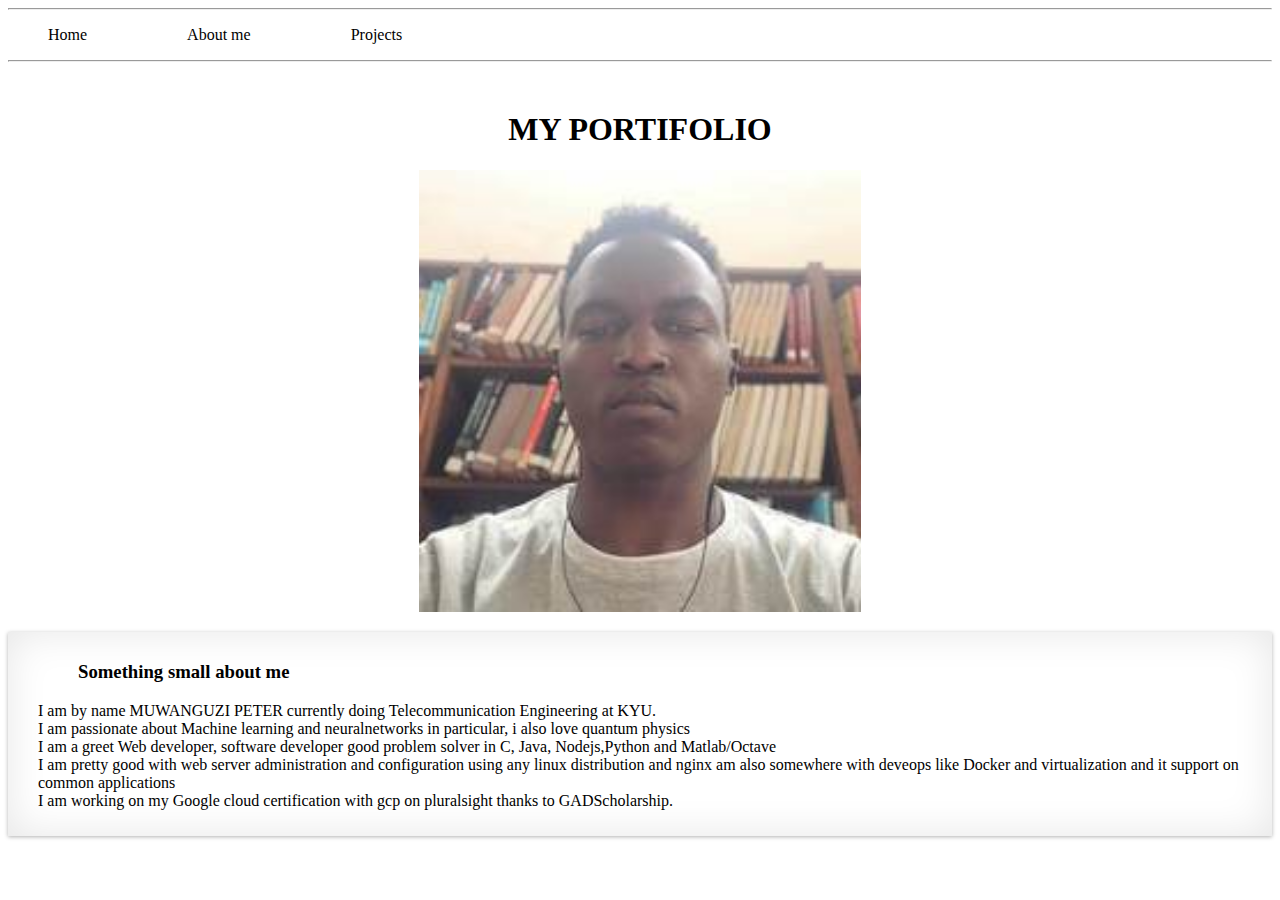
==== templates/portfolio.html @ ca434bd8 "initial commit" ====
<!DOCTYPE html>
<html lang="en">
<head>
    <meta charset="UTF-8">
    <meta name="viewport" content="width=device-width, initial-scale=1.0">
    <title>Portfolio</title>
    <link rel="stylesheet" href="../static/css/style.css">
</head>
<body>
    <hr />
    <ul>
        <li>Home</li>
        <li>About me</li>
        <li>Projects</li>
    </ul>
    <hr />
    <div class="me">
        <h1>MY PORTIFOLIO</h1>
        <img src="../static/img/peter.jpeg" alt="My image">
    </div>
    <div class="abt">
        <h3>Something small about me </h3>
        <p>I am by name <span>MUWANGUZI PETER</span>  currently doing Telecommunication Engineering at KYU. <br> I am passionate about Machine learning and neuralnetworks in particular, i also love quantum physics 
            <br> I am a greet Web developer, software developer good problem solver in C, Java, Nodejs,Python and Matlab/Octave <br>
                I am pretty good with web server administration and configuration using any linux distribution and nginx am also somewhere with deveops like Docker and virtualization and it support on common applications <br>
                I am working on my Google cloud certification with gcp on pluralsight thanks to GADScholarship.
        </p>
    </div>
      
</body>
</html>
---- static/css/style.css ----
ul {
  list-style: none;
  display: flex;
}
li {
  text-align: justify;
  padding-right: 100px;
}
.me {
  width: 50%;
  margin: 0 auto;
  padding: 20px;
}
.me img {
  display: block;
  margin-left: auto;
  margin-right: auto;
  width: 70%;
}
.me h1 {
  text-align: center;
}

.abt {
  -webkit-box-shadow: 0 1px 4px rgba(0, 0, 0, 0.3),
    0 0 40px rgba(0, 0, 0, 0.1) inset;
  -moz-box-shadow: 0 1px 4px rgba(0, 0, 0, 0.3),
    0 0 40px rgba(0, 0, 0, 0.1) inset;
  box-shadow: 0 1px 4px rgba(0, 0, 0, 0.3), 0 0 40px rgba(0, 0, 0, 0.1) inset;
  padding-left: 30px;
  padding-top: 10px;
  padding-bottom: 10px;
  padding-right: 30px;
}
.abt h3 {
    padding-left: 40px;
}
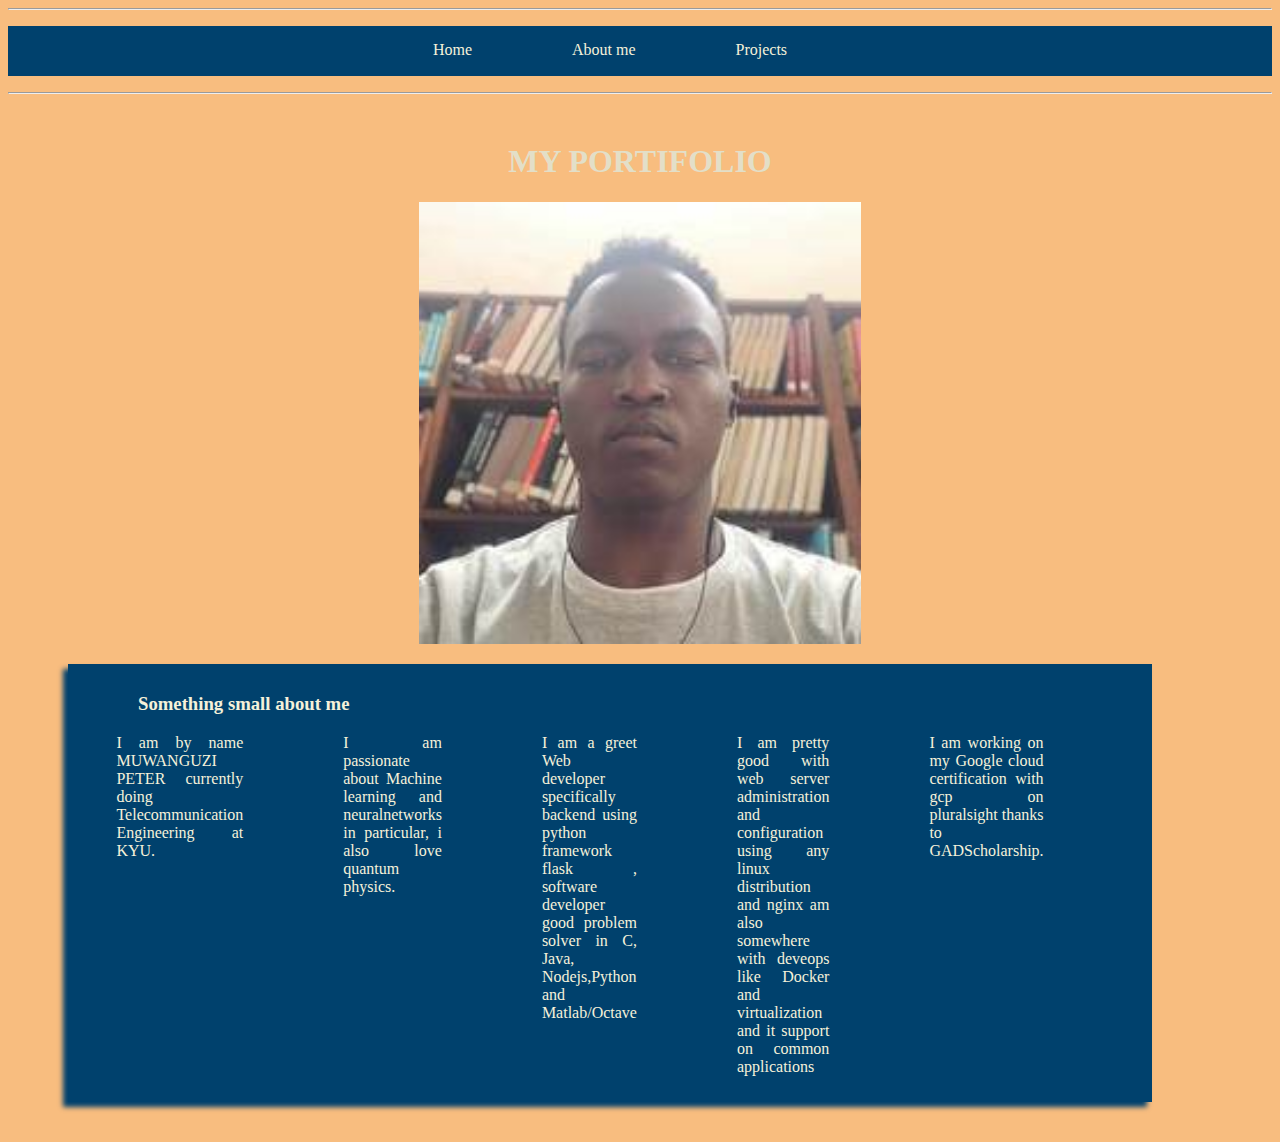
==== commit 731bf0f4: "colors" ====
--- a/templates/portfolio.html
+++ b/templates/portfolio.html
@@ -8,10 +8,10 @@
 </head>
 <body>
     <hr />
-    <ul>
-        <li>Home</li>
-        <li>About me</li>
-        <li>Projects</li>
+    <ul class="nav-ul">
+        <li class="nav-li">Home</li>
+        <li class="nav-li">About me</li>
+        <li class="nav-li">Projects</li>
     </ul>
     <hr />
     <div class="me">
@@ -20,11 +20,13 @@
     </div>
     <div class="abt">
         <h3>Something small about me </h3>
-        <p>I am by name <span>MUWANGUZI PETER</span>  currently doing Telecommunication Engineering at KYU. <br> I am passionate about Machine learning and neuralnetworks in particular, i also love quantum physics 
-            <br> I am a greet Web developer, software developer good problem solver in C, Java, Nodejs,Python and Matlab/Octave <br>
-                I am pretty good with web server administration and configuration using any linux distribution and nginx am also somewhere with deveops like Docker and virtualization and it support on common applications <br>
-                I am working on my Google cloud certification with gcp on pluralsight thanks to GADScholarship.
-        </p>
+        <ul class="div-ul">
+            <li class="div-li">I am by name <span>MUWANGUZI PETER</span>  currently doing Telecommunication Engineering at KYU.</li>
+            <li class="div-li">I am passionate about Machine learning and neuralnetworks in particular, i also love quantum physics.</li> 
+            <li class="div-li">I am a greet Web developer specifically backend using python framework flask , software developer good problem solver in C, Java, Nodejs,Python and Matlab/Octave</li>
+            <li class="div-li">I am pretty good with web server administration and configuration using any linux distribution and nginx am also <br> somewhere with deveops like Docker and virtualization and it support on common applications</li>
+            <li class="div-li">I am working on my Google cloud certification with gcp on pluralsight thanks to GADScholarship.</li>
+        </ul>
     </div>
       
 </body>
--- a/static/css/style.css
+++ b/static/css/style.css
@@ -1,8 +1,14 @@
-ul {
+.nav-ul {
   list-style: none;
   display: flex;
+  justify-content: center;
+  background-color: #00416D;
+  width: auto;
+  height: 50px;
+  color: #f5f1da;
 }
-li {
+.nav-li {
+  margin-top: 15px;
   text-align: justify;
   padding-right: 100px;
 }
@@ -10,6 +16,7 @@
   width: 50%;
   margin: 0 auto;
   padding: 20px;
+  color: #e3dfc8;
 }
 .me img {
   display: block;
@@ -22,17 +29,31 @@
 }
 
 .abt {
-  -webkit-box-shadow: 0 1px 4px rgba(0, 0, 0, 0.3),
-    0 0 40px rgba(0, 0, 0, 0.1) inset;
-  -moz-box-shadow: 0 1px 4px rgba(0, 0, 0, 0.3),
-    0 0 40px rgba(0, 0, 0, 0.1) inset;
-  box-shadow: 0 1px 4px rgba(0, 0, 0, 0.3), 0 0 40px rgba(0, 0, 0, 0.1) inset;
   padding-left: 30px;
   padding-top: 10px;
   padding-bottom: 10px;
   padding-right: 30px;
+  margin-right: 120px;
+  margin-left: 60px;
+  color: #f5f1da;
+  margin-bottom: 40px;
+  background-color: #00416D;
+  box-shadow: -5px 5px 5px #00416D;
 }
 .abt h3 {
     padding-left: 40px;
 }
+.div-ul{
+  list-style: none;
+  display: flex;
+  justify-content: center;
+  
+}
+.div-li{
+  text-align: justify;
+  padding-right: 100px;
+}
+body{
+  background-color: #f8bd7f;
+}
 
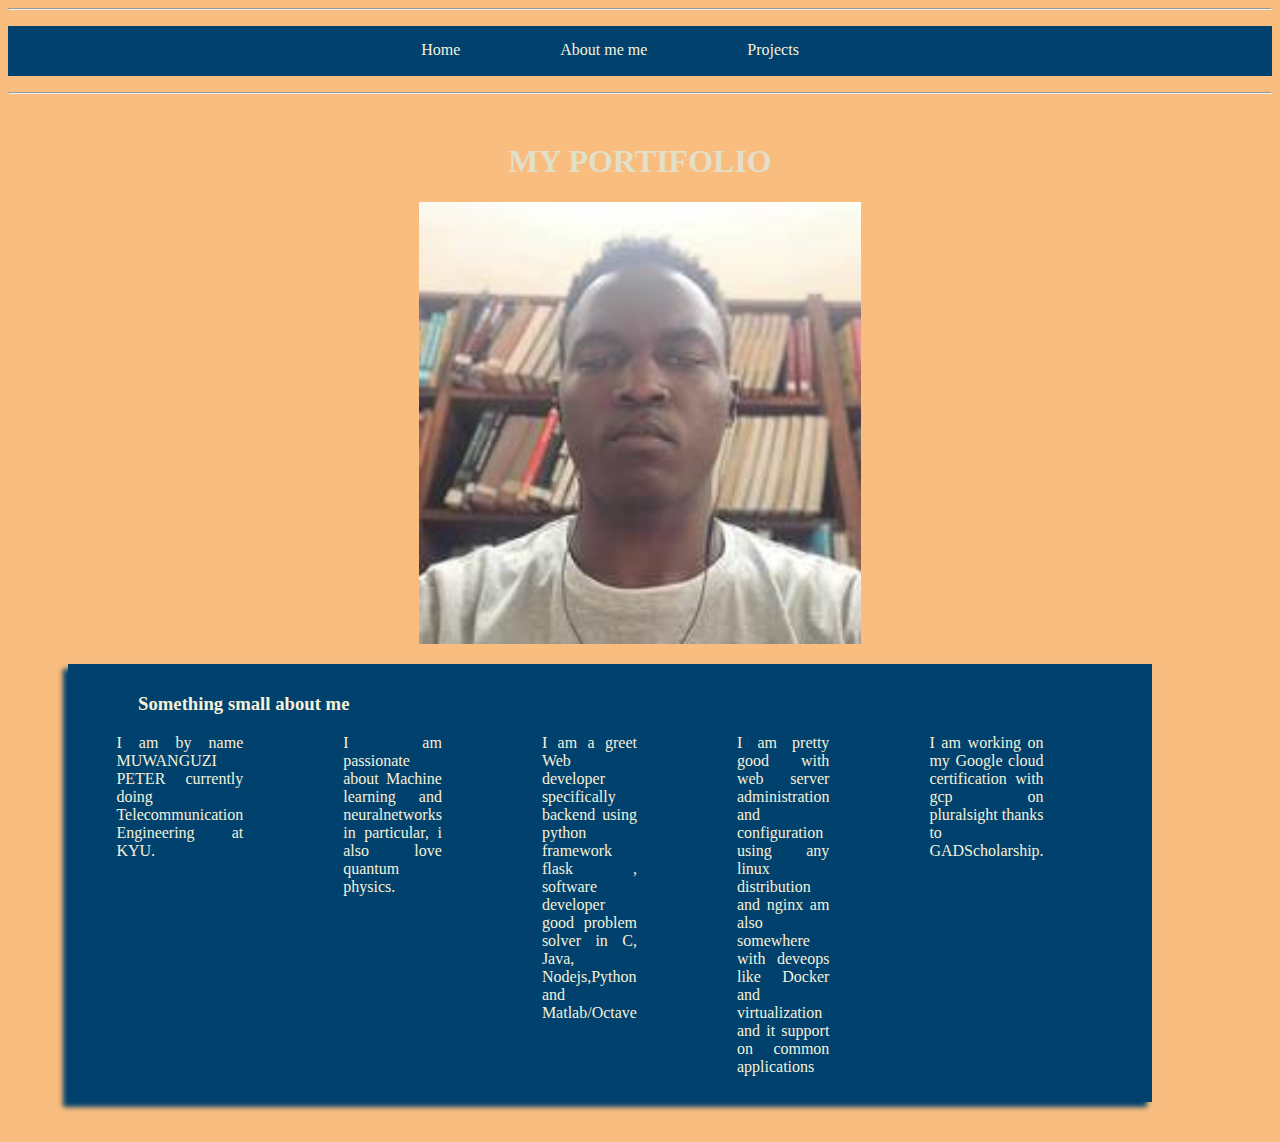
==== commit 205cf57f: "color" ====
--- a/templates/portfolio.html
+++ b/templates/portfolio.html
@@ -9,9 +9,9 @@
 <body>
     <hr />
     <ul class="nav-ul">
-        <li class="nav-li">Home</li>
-        <li class="nav-li">About me</li>
-        <li class="nav-li">Projects</li>
+        <li class="nav-li"><a>Home</a></li>
+        <li class="nav-li"><a>About me</a> me</li>
+        <li class="nav-li"><a>Projects</li>
     </ul>
     <hr />
     <div class="me">
--- a/static/css/style.css
+++ b/static/css/style.css
@@ -6,6 +6,7 @@
   width: auto;
   height: 50px;
   color: #f5f1da;
+  
 }
 .nav-li {
   margin-top: 15px;
